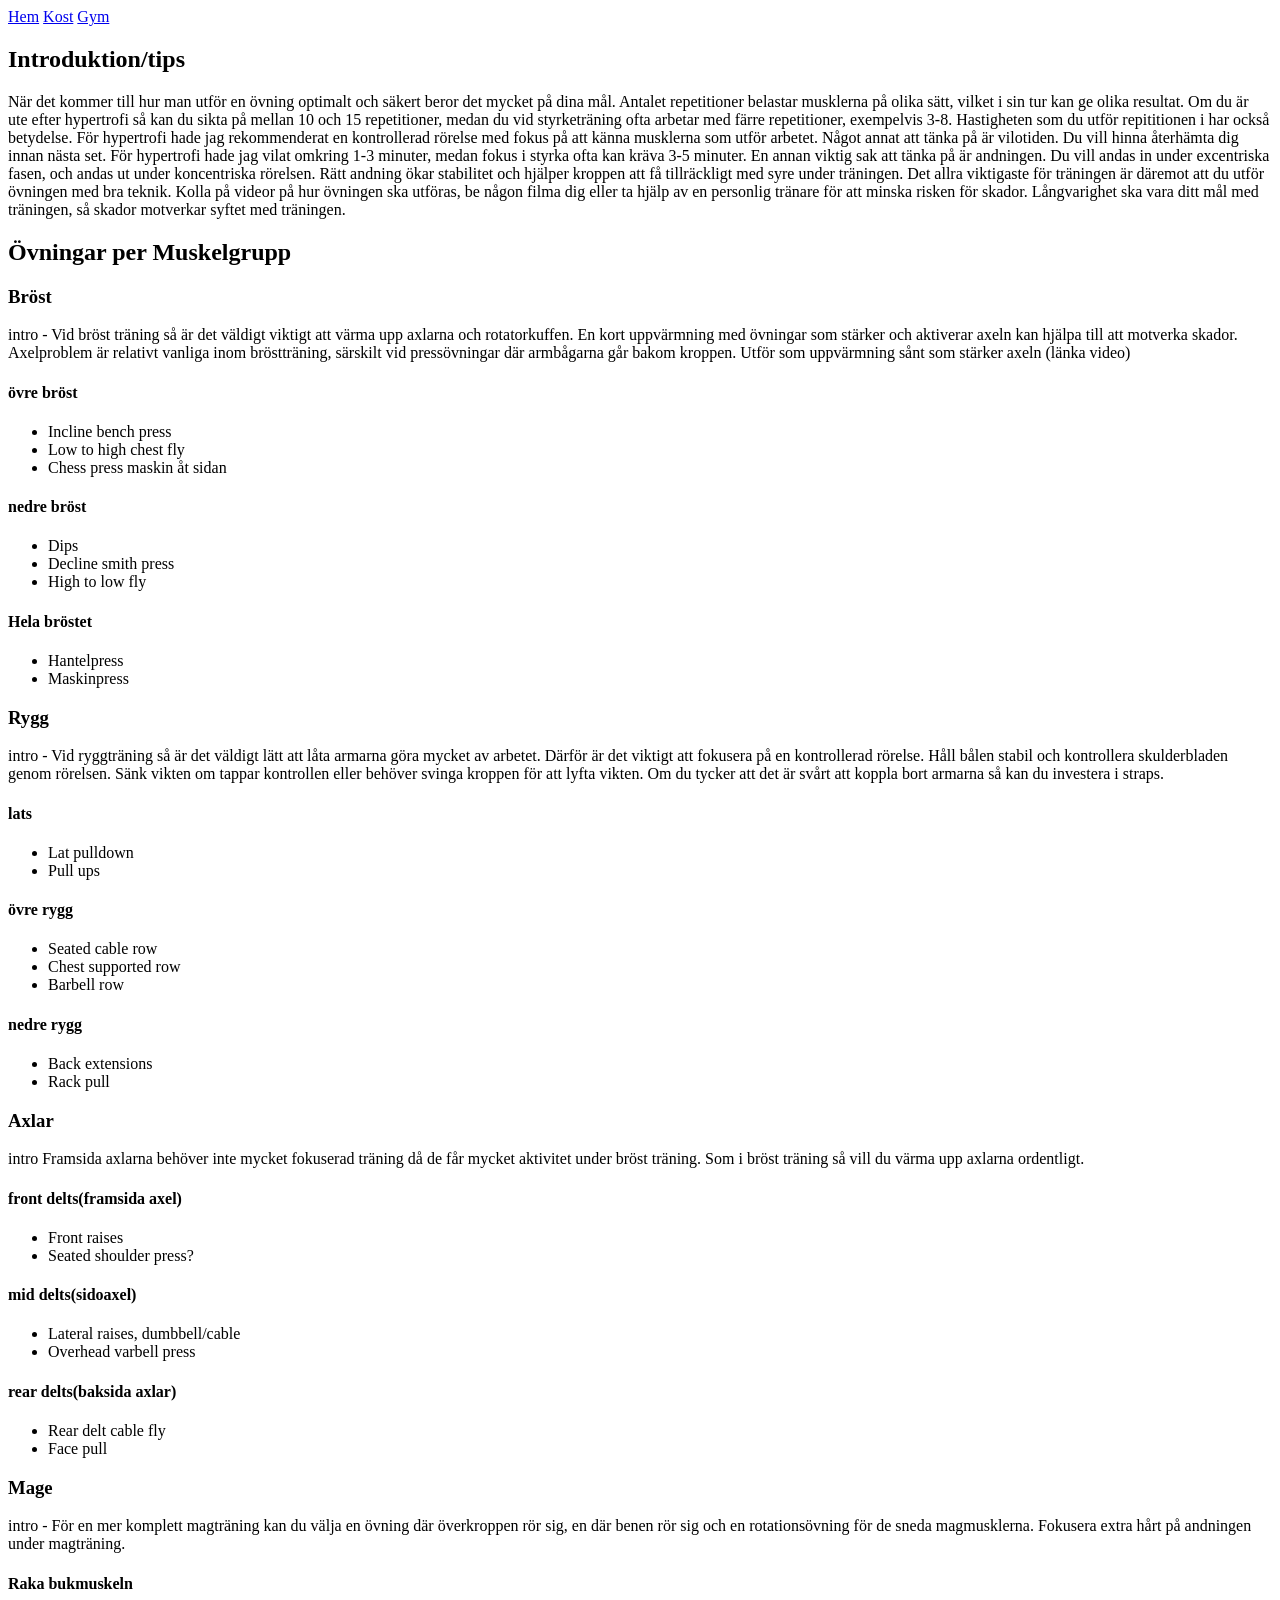
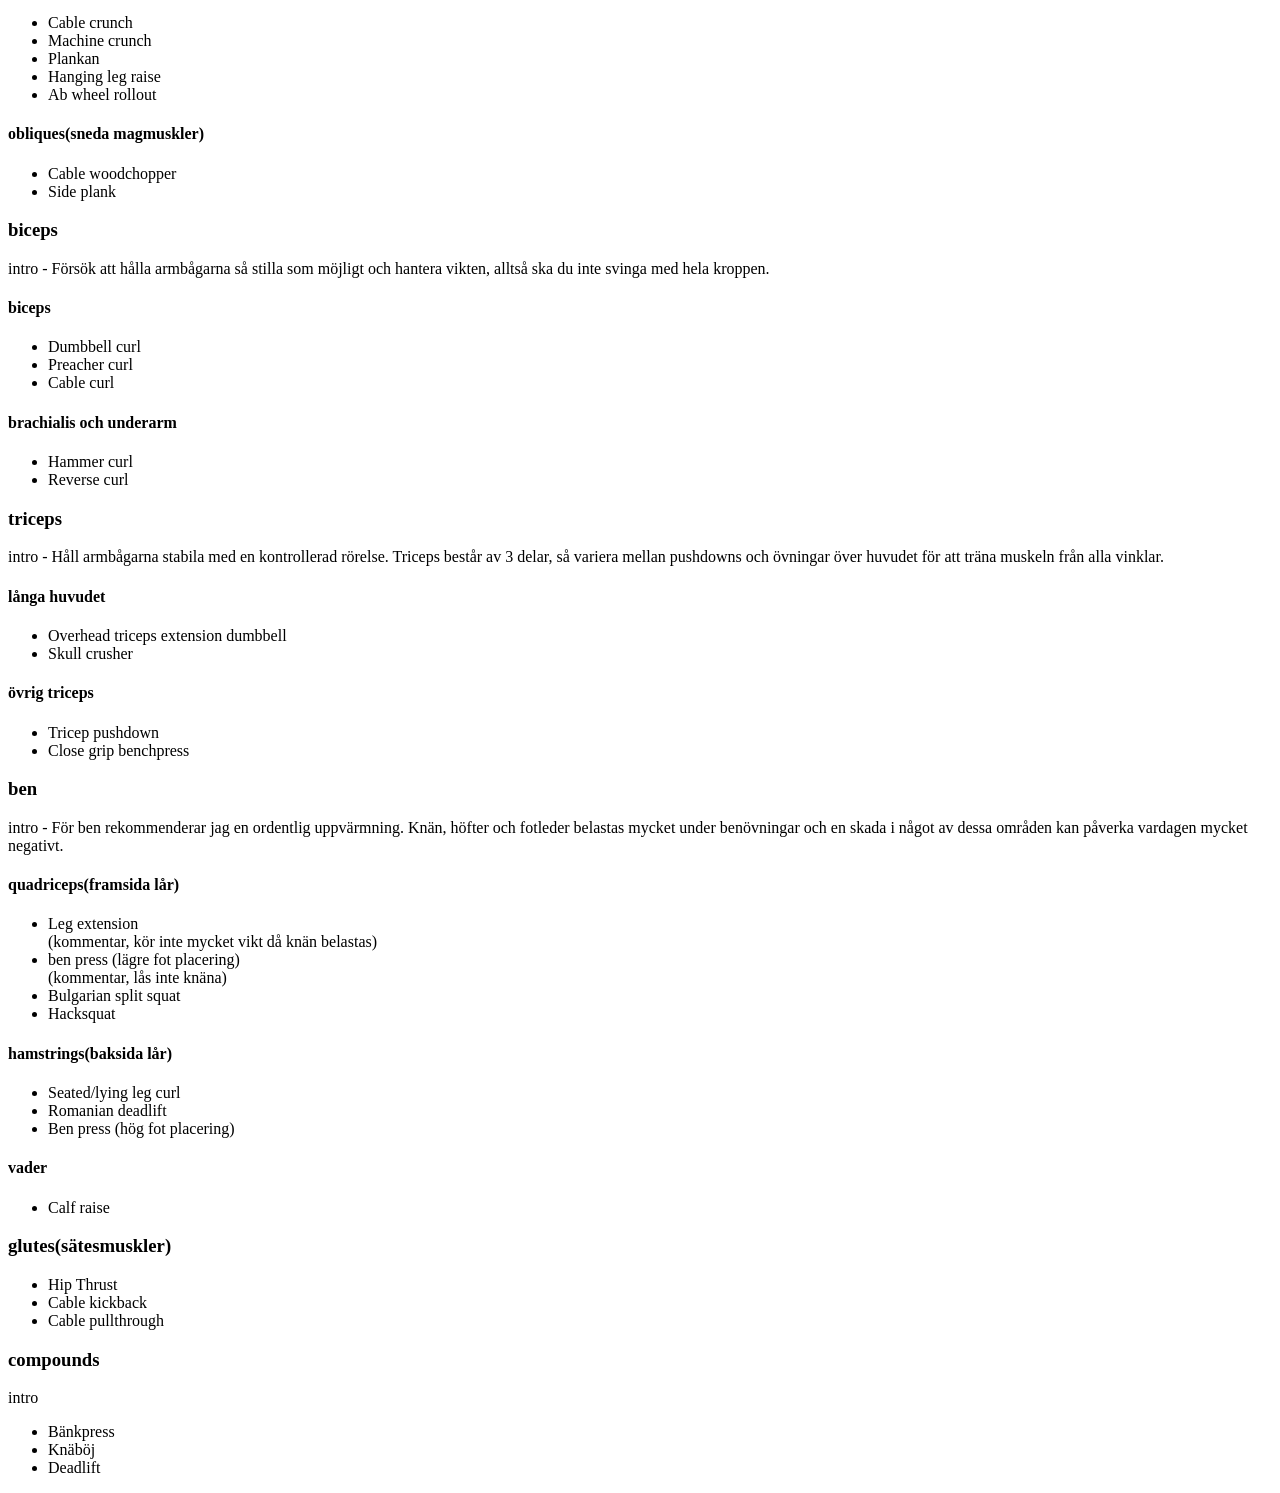
==== gym.html @ 8ac7995f "Initial commit" ====
<!DOCTYPE html>
<html lang="sv">
<head>
    <meta charset="UTF-8">
    <meta name="viewport" content="width=device-width, initial-scale=1.0">
    <title>Gym</title>
</head>
<body>
<header>
</header>
<nav>
    <a href="index.html">Hem</a>
    <a href="kost.html">Kost</a>
    <a href="gym.html">Gym</a>
</nav>
<main>
    <h2>Introduktion/tips</h2>
    <p>
        När det kommer till hur man utför en övning optimalt och säkert beror det mycket
        på dina mål. Antalet repetitioner belastar musklerna på olika sätt, vilket
        i sin tur kan ge olika resultat. Om du är ute efter hypertrofi så kan du sikta på mellan
        10 och 15 repetitioner, medan du vid styrketräning ofta arbetar med färre repetitioner,
        exempelvis 3-8. 

        Hastigheten som du utför repititionen i har också betydelse. För hypertrofi hade jag
        rekommenderat en kontrollerad rörelse med fokus på att känna musklerna som
        utför arbetet. Något annat att tänka på är vilotiden. Du vill hinna återhämta dig innan nästa
        set. För hypertrofi hade jag vilat omkring 1-3 minuter, medan fokus i styrka ofta 
        kan kräva 3-5 minuter.

        En annan viktig sak att tänka på är andningen. Du vill andas in under excentriska
        fasen, och andas ut under koncentriska rörelsen. Rätt andning ökar stabilitet och hjälper
        kroppen att få tillräckligt med syre under träningen. Det allra viktigaste för träningen är
        däremot att du utför övningen med bra teknik. Kolla på videor på hur övningen ska utföras,
        be någon filma dig eller ta hjälp av en personlig tränare för att minska risken för skador.
        Långvarighet ska vara ditt mål med träningen, så skador motverkar syftet med träningen.
    </p>

    <h2>Övningar per Muskelgrupp</h2>



    <h3>Bröst</h3>
    <p>
        intro - Vid bröst träning så är det väldigt viktigt att värma upp axlarna och rotatorkuffen.
        En kort uppvärmning med övningar som stärker och aktiverar axeln kan hjälpa till att motverka skador.
        Axelproblem är relativt vanliga inom bröstträning, särskilt vid pressövningar där armbågarna 
        går bakom kroppen.
        Utför som uppvärmning sånt som stärker axeln (länka video)
    </p>
    <h4>övre bröst</h4>
    <ul>
        <li>Incline bench press</li>
        <li>Low to high chest fly</li>
        <li>Chess press maskin åt sidan</li>
    </ul>
    <h4>nedre bröst</h4>
    <ul>
        <li>Dips</li>
        <li>Decline smith press</li>
        <li>High to low fly</li>
    </ul>
    <h4>Hela bröstet</h4>
    <ul>
        <li>Hantelpress</li>
        <li>Maskinpress</li>
    </ul>



    <h3>Rygg</h3>
    <p>
        intro - Vid ryggträning så är det väldigt lätt att låta armarna göra mycket av arbetet.
        Därför är det viktigt att fokusera på en kontrollerad rörelse. Håll bålen stabil och kontrollera
        skulderbladen genom rörelsen. Sänk vikten om tappar kontrollen eller behöver svinga kroppen 
        för att lyfta vikten. Om du tycker att det är svårt att koppla bort armarna så kan
        du investera i straps. 
    </p>
    <h4>lats</h4>
    <ul>
        <li>Lat pulldown</li>
        <li>Pull ups</li>
    </ul>
    <h4>övre rygg</h4>
    <ul>
        <li>Seated cable row</li>
        <li>Chest supported row</li>
        <li>Barbell row</li>
    </ul>
    <h4>nedre rygg</h4>
    <ul>
        <li>Back extensions</li>
        <li>Rack pull</li>
    </ul>



    <h3>Axlar</h3>
    <p>
        intro Framsida axlarna behöver inte mycket fokuserad träning då de får mycket 
        aktivitet under bröst träning. Som i bröst träning så vill du värma upp axlarna
        ordentligt.
    </p>
    <h4>front delts(framsida axel)</h4>
    <ul>
        <li>Front raises</li>
        <li>Seated shoulder press?</li>
    </ul>
    <h4>mid delts(sidoaxel)</h4>
    <ul>
        <li>Lateral raises, dumbbell/cable</li>
        <li>Overhead varbell press</li>
    </ul>
    <h4>rear delts(baksida axlar)</h4>
    <ul>
        <li>Rear delt cable fly</li>
        <li>Face pull</li>
    </ul>



    <h3>Mage</h3>
    <p>
        intro - För en mer komplett magträning kan du välja en övning där överkroppen rör sig,
        en där benen rör sig och en rotationsövning för de sneda magmusklerna. Fokusera extra hårt
        på andningen under magträning.
    </p>
    <h4>Raka bukmuskeln</h4>
    <ul>
        <li>Cable crunch</li>
        <li>Machine crunch</li>
        <li>Plankan</li>
        <li>Hanging leg raise</li>
        <li>Ab wheel rollout</li>
    </ul>
        <h4>obliques(sneda magmuskler)</h4>
    <ul>
        <li>Cable woodchopper</li>
        <li>Side plank</li>
    </ul>



    <h3>biceps</h3>
    <p>
        intro - Försök att hålla armbågarna så stilla som möjligt och hantera vikten, 
        alltså ska du inte svinga med hela kroppen. 
    </p>
    <h4>biceps</h4>
    <ul>
        <li>Dumbbell curl</li>
        <li>Preacher curl</li>
        <li>Cable curl</li>
    </ul>
    <h4>brachialis och underarm</h4>
    <ul>
        <li>Hammer curl</li>
        <li>Reverse curl</li>
    </ul>



    <h3>triceps</h3>
    <p>
        intro - Håll armbågarna stabila med en kontrollerad rörelse. Triceps består av 
        3 delar, så variera mellan pushdowns och övningar över huvudet för att träna muskeln
        från alla vinklar.
    </p>
    <h4>långa huvudet</h4>
    <ul>
        <li>Overhead triceps extension dumbbell</li>
        <li>Skull crusher</li>
    </ul>
    <h4>övrig triceps</h4>
    <ul>
        <li>Tricep pushdown</li>
        <li>Close grip benchpress</li>
    </ul>

    <h3>ben</h3>
    <p>
        intro - För ben rekommenderar jag en ordentlig uppvärmning. Knän, höfter och fotleder
        belastas mycket under benövningar och en skada i något av dessa områden kan påverka vardagen
        mycket negativt.
    </p>
    <h4>quadriceps(framsida lår)</h4>
    <ul>
        <li>Leg extension</li> (kommentar, kör inte mycket vikt då knän belastas)
        <li>ben press (lägre fot placering)</li> (kommentar, lås inte knäna)
        <li>Bulgarian split squat</li>
        <li>Hacksquat</li>
    </ul>
    <h4>hamstrings(baksida lår)</h4>
    <ul>
        <li>Seated/lying leg curl</li>
        <li>Romanian deadlift</li>
        <li>Ben press (hög fot placering)</li>
    </ul>
    
    <h4>vader</h4>
    <ul>
        <li>Calf raise</li>
    </ul>

    <h3>glutes(sätesmuskler)</h3>
    <ul>
        <li>Hip Thrust</li>
        <li>Cable kickback</li>
        <li>Cable pullthrough</li>
    </ul>

    <h3>compounds</h3>
    <p>intro</p>
    <ul>
        <li>Bänkpress</li>
        <li>Knäböj</li>
        <li>Deadlift</li>
    </ul>

</main>
<footer>
</footer>
</body>
</html>
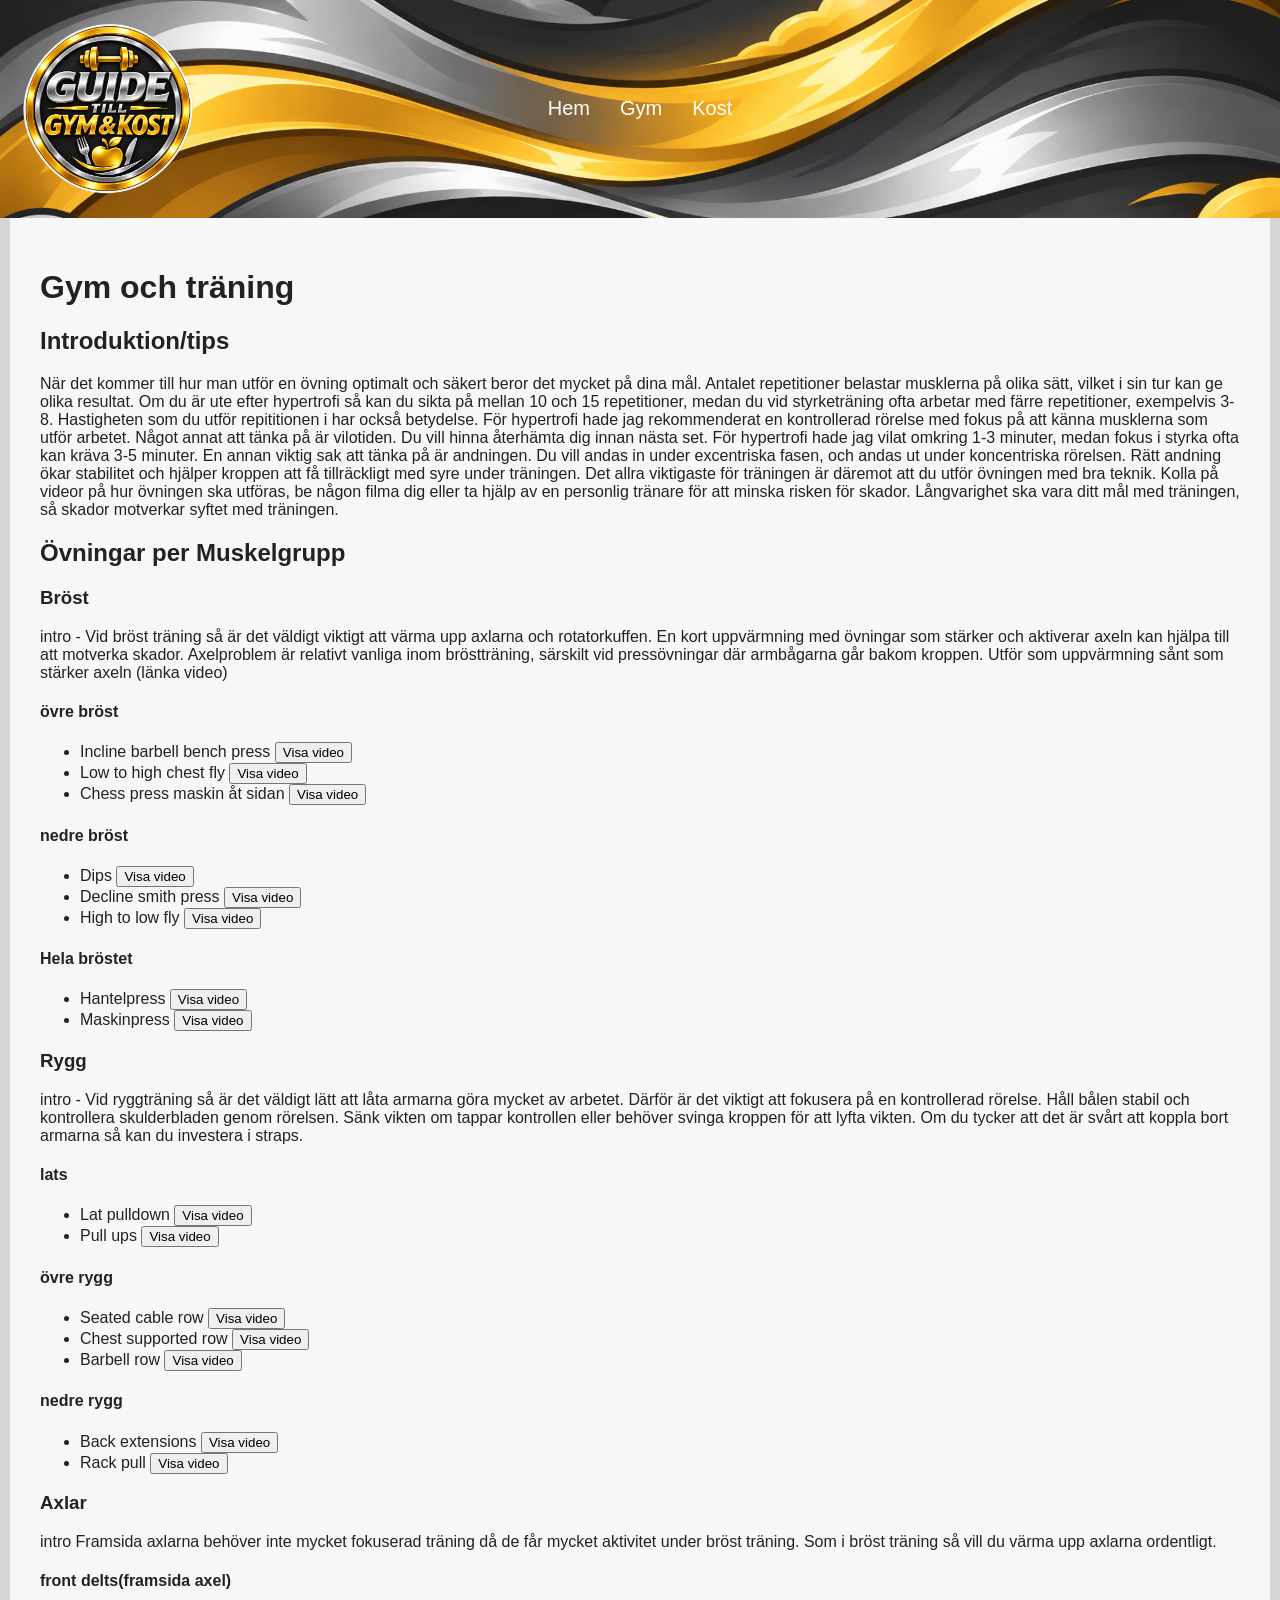
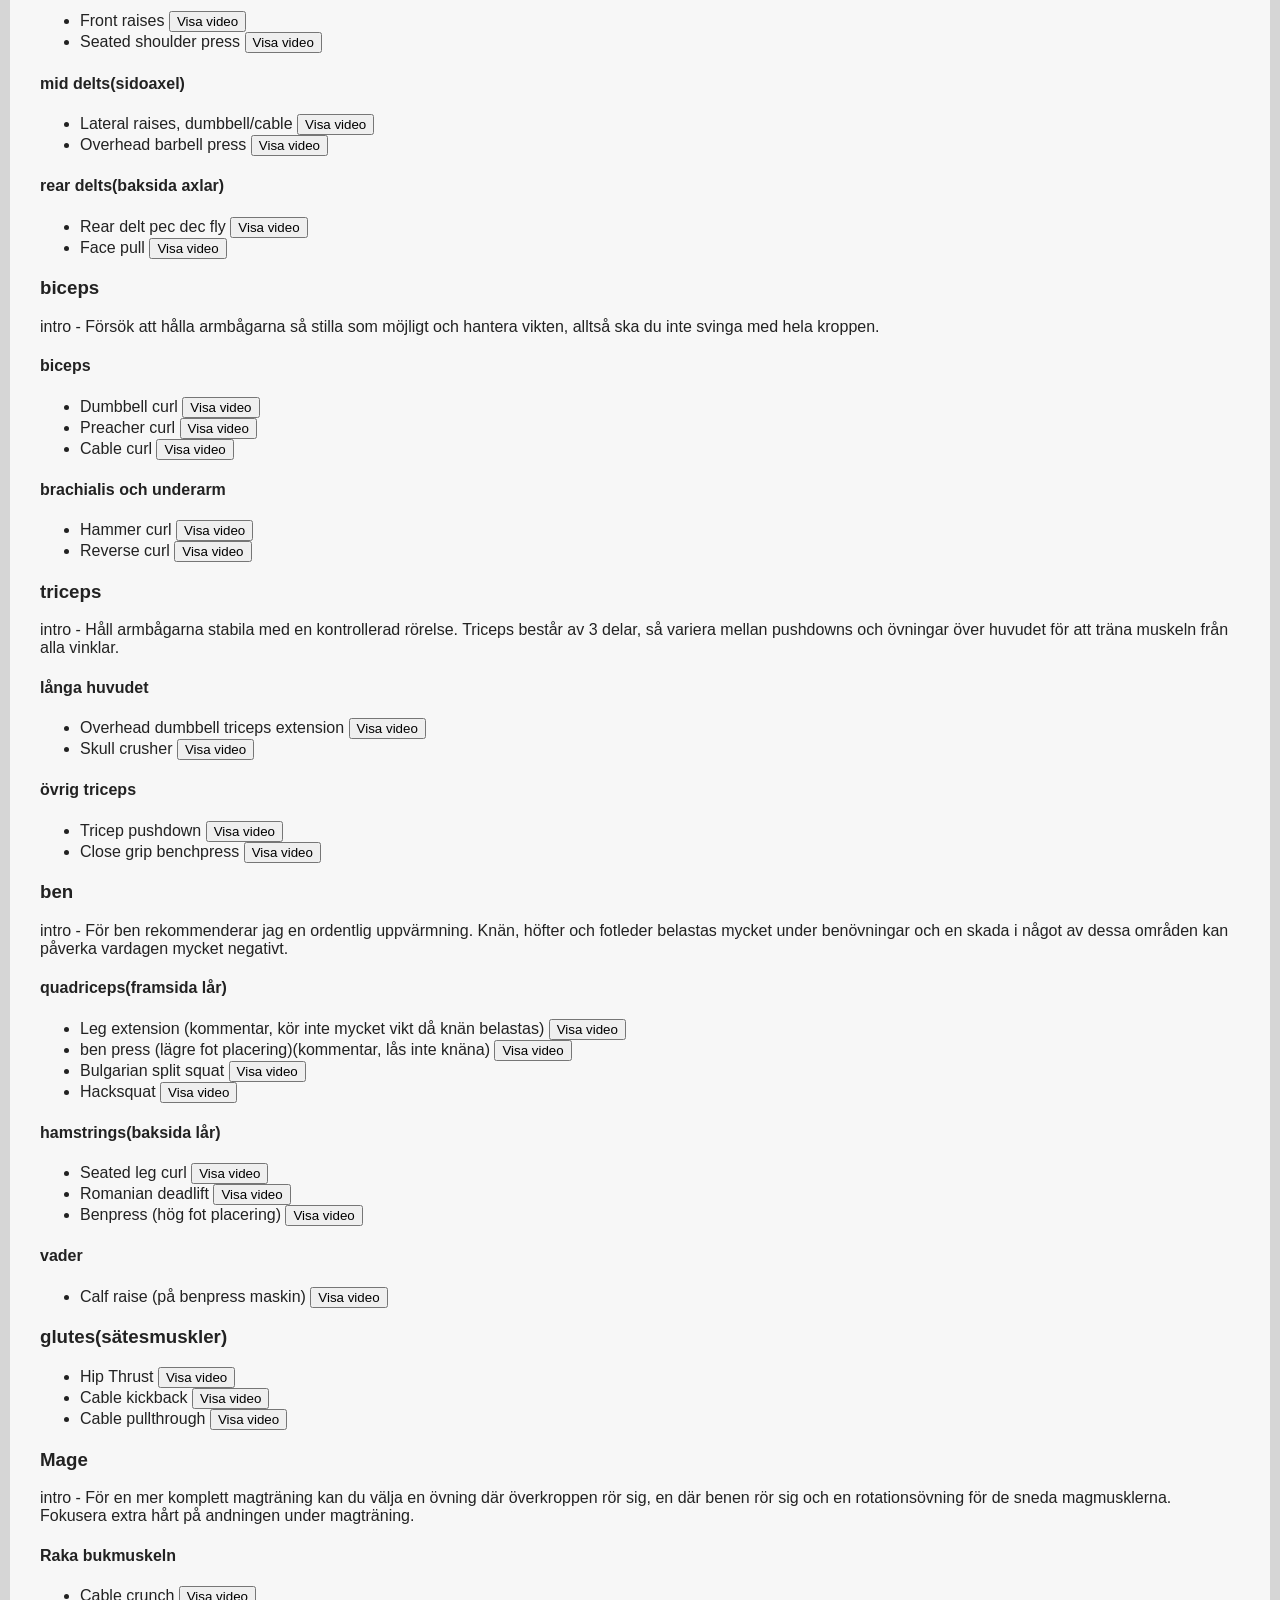
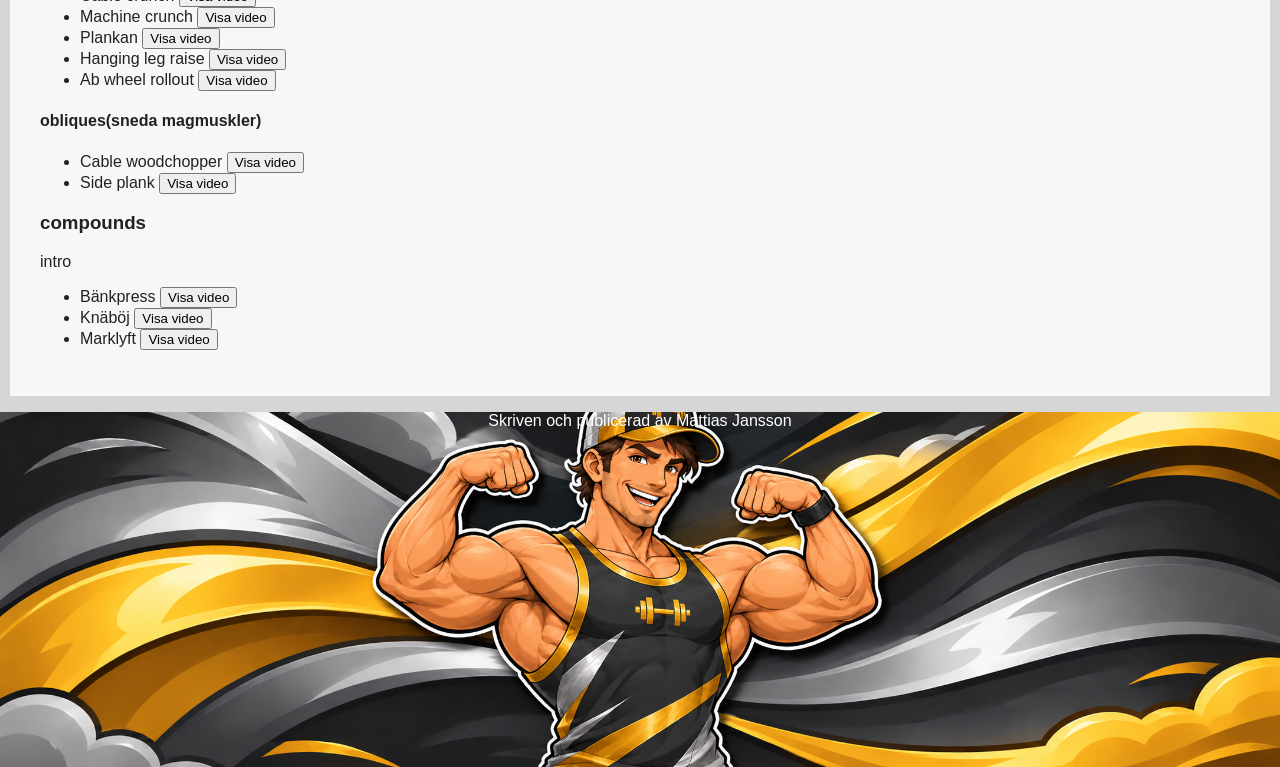
==== commit 17f64608: "söndags-arbete söndags-arbete" ====
--- a/gym.html
+++ b/gym.html
@@ -4,16 +4,25 @@
     <meta charset="UTF-8">
     <meta name="viewport" content="width=device-width, initial-scale=1.0">
     <title>Gym</title>
+    <link rel="stylesheet" href="style.css">
 </head>
 <body>
-<header>
+
+<header class="top-header">
+    <div class="site-title">
+        <img src="bilder/logo.png" alt="Guide till gym och kost">
+    </div>
+
+
+    <nav>
+        <a href="index.html">Hem</a>
+        <a href="gym.html">Gym</a>
+        <a href="kost.html">Kost</a>
+    </nav>
 </header>
-<nav>
-    <a href="index.html">Hem</a>
-    <a href="kost.html">Kost</a>
-    <a href="gym.html">Gym</a>
-</nav>
+
 <main>
+    <h1>Gym och träning</h1>
     <h2>Introduktion/tips</h2>
     <p>
         När det kommer till hur man utför en övning optimalt och säkert beror det mycket
@@ -50,20 +59,124 @@
     </p>
     <h4>övre bröst</h4>
     <ul>
-        <li>Incline bench press</li>
-        <li>Low to high chest fly</li>
-        <li>Chess press maskin åt sidan</li>
+        <li>
+            Incline barbell bench press
+            <button onclick="visaVideo('video-incline')">Visa video</button>
+
+            <div id="video-incline" style="display: none;">
+                <iframe
+                    width="560"
+                    height="315"
+                    src="https://www.youtube.com/embed/SrqOu55lrYU"
+                    title="Incline bench press"
+                    allowfullscreen>
+                </iframe>
+            </div>
+        </li>
+        <li>
+            Low to high chest fly
+            <button onclick="visaVideo('video-low-to-high')">Visa video</button>
+
+            <div id="video-low-to-high" style="display: none;">
+                <iframe
+                    width="560"
+                    height="315"
+                    src="https://www.youtube.com/embed/eQ_NBB6OBH4"
+                    title="Low to high chest fly"
+                    allowfullscreen>
+                </iframe>
+            </div>
+        </li>
+        <li>
+            Chess press maskin åt sidan
+            <button onclick="visaVideo('video-chest-press-maskin')">Visa video</button>
+
+            <div id="video-chest-press-maskin" style="display: none;">
+                <iframe
+                    width="560"
+                    height="315"
+                    src="https://www.youtube.com/embed/jSuDZxWtDrI"
+                    title="Chest press maskin åt sidan"
+                    allowfullscreen>
+                </iframe>
+            </div>
+        </li>
     </ul>
     <h4>nedre bröst</h4>
     <ul>
-        <li>Dips</li>
-        <li>Decline smith press</li>
-        <li>High to low fly</li>
+        <li>
+            Dips
+            <button onclick="visaVideo('video-dips')">Visa video</button>
+
+            <div id="video-dips" style="display: none;">
+                <iframe
+                    width="560"
+                    height="315"
+                    src="https://www.youtube.com/embed/vi1-BOcj3cQ"
+                    title="Dips"
+                    allowfullscreen>
+                </iframe>
+            </div>
+        </li>
+        <li>
+            Decline smith press
+            <button onclick="visaVideo('video-decline')">Visa video</button>
+
+            <div id="video-decline" style="display: none;">
+                <iframe
+                    width="560"
+                    height="315"
+                    src="https://www.youtube.com/embed/xs6Eux3zaE0"
+                    title="Decline smith press"
+                    allowfullscreen>
+                </iframe>
+            </div>
+        </li>
+        <li>
+            High to low fly
+            <button onclick="visaVideo('video-high-to-low')">Visa video</button>
+
+            <div id="video-high-to-low" style="display: none;">
+                <iframe
+                    width="560"
+                    height="315"
+                    src="https://www.youtube.com/embed/8Um35Es-ROE"
+                    title="High to low fly"
+                    allowfullscreen>
+                </iframe>
+            </div>
+        </li>
     </ul>
     <h4>Hela bröstet</h4>
     <ul>
-        <li>Hantelpress</li>
-        <li>Maskinpress</li>
+        <li>
+            Hantelpress
+            <button onclick="visaVideo('video-hantelpress')">Visa video</button>
+
+            <div id="video-hantelpress" style="display: none;">
+                <iframe
+                    width="560"
+                    height="315"
+                    src="https://www.youtube.com/embed/SzcSrpVr0GA"
+                    title="Hantelpress"
+                    allowfullscreen>
+                </iframe>
+            </div>
+        </li>
+        <li>
+            Maskinpress
+            <button onclick="visaVideo('video-maskinpress')">Visa video</button>
+
+            <div id="video-maskinpress" style="display: none;">
+                <iframe
+                    width="560"
+                    height="315"
+                    src="https://www.youtube.com/embed/zgP-UCKGe24"
+                    title="Maskinpress"
+                    allowfullscreen>
+                </iframe>
+            </div>
+        </li>
     </ul>
 
 
@@ -78,19 +191,110 @@
     </p>
     <h4>lats</h4>
     <ul>
-        <li>Lat pulldown</li>
-        <li>Pull ups</li>
+        <li>
+            Lat pulldown
+            <button onclick="visaVideo('video-lat-pulldown')">Visa video</button>
+
+            <div id="video-lat-pulldown" style="display: none;">
+                <iframe
+                    width="560"
+                    height="315"
+                    src="https://www.youtube.com/embed/SALxEARiMkw"
+                    title="Lat pulldown"
+                    allowfullscreen>
+                </iframe>
+            </div>
+        </li>
+        <li>
+            Pull ups
+            <button onclick="visaVideo('video-pull-ups')">Visa video</button>
+
+            <div id="video-pull-ups" style="display: none;">
+                <iframe
+                    width="560"
+                    height="315"
+                    src="https://www.youtube.com/embed/sIvJTfGxdFo"
+                    title="Pull ups"
+                    allowfullscreen>
+                </iframe>
+            </div>
+        </li>
     </ul>
     <h4>övre rygg</h4>
     <ul>
-        <li>Seated cable row</li>
-        <li>Chest supported row</li>
-        <li>Barbell row</li>
+        <li>
+            Seated cable row
+            <button onclick="visaVideo('video-cable-row')">Visa video</button>
+
+            <div id="video-cable-row" style="display: none;">
+                <iframe
+                    width="560"
+                    height="315"
+                    src="https://www.youtube.com/embed/vwHG9Jfu4sw"
+                    title="Seated cable row"
+                    allowfullscreen>
+                </iframe>
+            </div>
+        </li>
+        <li>
+            Chest supported row
+            <button onclick="visaVideo('video-chest-row')">Visa video</button>
+
+            <div id="video-chest-row" style="display: none;">
+                <iframe
+                    width="560"
+                    height="315"
+                    src="https://www.youtube.com/embed/vmX58YYK3-8"
+                    title="Chest supported row"
+                    allowfullscreen>
+                </iframe>
+            </div>
+        </li>
+        <li>
+            Barbell row
+            <button onclick="visaVideo('video-barbell-row')">Visa video</button>
+
+            <div id="video-barbell-row" style="display: none;">
+                <iframe
+                    width="560"
+                    height="315"
+                    src="https://www.youtube.com/embed/FWJR5Ve8bnQ"
+                    title="Barbell row"
+                    allowfullscreen>
+                </iframe>
+            </div>
+        </li>
     </ul>
     <h4>nedre rygg</h4>
     <ul>
-        <li>Back extensions</li>
-        <li>Rack pull</li>
+        <li>
+            Back extensions
+            <button onclick="visaVideo('video-extensions')">Visa video</button>
+
+            <div id="video-extensions" style="display: none;">
+                <iframe
+                    width="560"
+                    height="315"
+                    src="https://www.youtube.com/embed/ph3pddpKzzw"
+                    title="Back extensions"
+                    allowfullscreen>
+                </iframe>
+            </div>
+        </li>
+        <li>
+            Rack pull
+            <button onclick="visaVideo('video-rack-pull')">Visa video</button>
+
+            <div id="video-rack-pull" style="display: none;">
+                <iframe
+                    width="560"
+                    height="315"
+                    src="https://www.youtube.com/embed/aAjN8zS7Idg"
+                    title="Rack pull"
+                    allowfullscreen>
+                </iframe>
+            </div>
+        </li>
     </ul>
 
 
@@ -103,21 +307,426 @@
     </p>
     <h4>front delts(framsida axel)</h4>
     <ul>
-        <li>Front raises</li>
-        <li>Seated shoulder press?</li>
+        <li>
+            Front raises
+            <button onclick="visaVideo('video-front-raises')">Visa video</button>
+
+            <div id="video-front-raises" style="display: none;">
+                <iframe
+                    width="560"
+                    height="315"
+                    src="https://www.youtube.com/embed/-t7fuZ0KhDA"
+                    title="Front raises"
+                    allowfullscreen>
+                </iframe>
+            </div>
+        </li>
+        <li>
+            Seated shoulder press
+            <button onclick="visaVideo('video-seated-shoulder-press')">Visa video</button>
+
+            <div id="video-seated-shoulder-press" style="display: none;">
+                <iframe
+                    width="560"
+                    height="315"
+                    src="https://www.youtube.com/embed/rO_iEImwHyo"
+                    title="Shoulder press"
+                    allowfullscreen>
+                </iframe>
+            </div>
+        </li>
     </ul>
     <h4>mid delts(sidoaxel)</h4>
     <ul>
-        <li>Lateral raises, dumbbell/cable</li>
-        <li>Overhead varbell press</li>
+        <li>
+            Lateral raises, dumbbell/cable
+            <button onclick="visaVideo('video-lateral-raises')">Visa video</button>
+
+            <div id="video-lateral-raises" style="display: none;">
+                <iframe
+                    width="560"
+                    height="315"
+                    src="https://www.youtube.com/embed/v_ZkxWzYnMc"
+                    title="Lateral raises"
+                    allowfullscreen>
+                </iframe>
+            </div>
+        </li>
+        <li>
+            Overhead barbell press
+            <button onclick="visaVideo('video-overhead-press')">Visa video</button>
+
+            <div id="video-overhead-press" style="display: none;">
+                <iframe
+                    width="560"
+                    height="315"
+                    src="https://www.youtube.com/embed/_RlRDWO2jfg"
+                    title="Overhead barbell press"
+                    allowfullscreen>
+                </iframe>
+            </div>
+        </li>
     </ul>
     <h4>rear delts(baksida axlar)</h4>
     <ul>
-        <li>Rear delt cable fly</li>
-        <li>Face pull</li>
-    </ul>
-
-
+        <li>
+            Rear delt pec dec fly
+            <button onclick="visaVideo('video-rear-pec-dec')">Visa video</button>
+
+            <div id="video-rear-pec-dec" style="display: none;">
+                <iframe
+                    width="560"
+                    height="315"
+                    src="https://www.youtube.com/embed/dC7jhEk-29A"
+                    title="Rear delt pec dec fly"
+                    allowfullscreen>
+                </iframe>
+            </div>
+        </li>
+        <li>
+            Face pull
+            <button onclick="visaVideo('video-face-pull')">Visa video</button>
+
+            <div id="video-face-pull" style="display: none;">
+                <iframe
+                    width="560"
+                    height="315"
+                    src="https://www.youtube.com/embed/ljgqer1ZpXg"
+                    title="Face pull"
+                    allowfullscreen>
+                </iframe>
+            </div>
+        </li>
+    </ul>
+
+
+    <h3>biceps</h3>
+    <p>
+        intro - Försök att hålla armbågarna så stilla som möjligt och hantera vikten, 
+        alltså ska du inte svinga med hela kroppen. 
+    </p>
+    <h4>biceps</h4>
+    <ul>
+        <li>
+            Dumbbell curl
+            <button onclick="visaVideo('video-dumbbell-curl')">Visa video</button>
+
+            <div id="video-dumbbell-curl" style="display: none;">
+                <iframe
+                    width="560"
+                    height="315"
+                    src="https://www.youtube.com/embed/yTWO2th-RIY"
+                    title="Dumbbell curl"
+                    allowfullscreen>
+                </iframe>
+            </div>
+        </li>
+        <li>
+            Preacher curl
+            <button onclick="visaVideo('video-preacher-curl')">Visa video</button>
+
+            <div id="video-preacher-curl" style="display: none;">
+                <iframe
+                    width="560"
+                    height="315"
+                    src="https://www.youtube.com/embed/7v7uldi1eLU"
+                    title="Preacher curl"
+                    allowfullscreen>
+                </iframe>
+            </div>
+        </li>
+        <li>
+            Cable curl
+            <button onclick="visaVideo('video-cable-curl')">Visa video</button>
+
+            <div id="video-cable-curl" style="display: none;">
+                <iframe
+                    width="560"
+                    height="315"
+                    src="https://www.youtube.com/embed/NFzTWp2qpiE"
+                    title="Cable curl"
+                    allowfullscreen>
+                </iframe>
+            </div>
+        </li>
+    </ul>
+    <h4>brachialis och underarm</h4>
+    <ul>
+        <li>
+            Hammer curl
+            <button onclick="visaVideo('video-hammer-curl')">Visa video</button>
+
+            <div id="video-hammer-curl" style="display: none;">
+                <iframe
+                    width="560"
+                    height="315"
+                    src="https://www.youtube.com/embed/8XLxfXROrTo"
+                    title="Hammer curl"
+                    allowfullscreen>
+                </iframe>
+            </div>
+        </li>
+        <li>
+            Reverse curl
+            <button onclick="visaVideo('video-reverse-curl')">Visa video</button>
+
+            <div id="video-reverse-curl" style="display: none;">
+                <iframe
+                    width="560"
+                    height="315"
+                    src="https://www.youtube.com/embed/ypfd1kaI1AU"
+                    title="Reverse curl"
+                    allowfullscreen>
+                </iframe>
+            </div>
+        </li>
+    </ul>
+
+
+
+    <h3>triceps</h3>
+    <p>
+        intro - Håll armbågarna stabila med en kontrollerad rörelse. Triceps består av 
+        3 delar, så variera mellan pushdowns och övningar över huvudet för att träna muskeln
+        från alla vinklar.
+    </p>
+    <h4>långa huvudet</h4>
+    <ul>
+        <li>
+            Overhead dumbbell triceps extension
+            <button onclick="visaVideo('video-overhead-triceps-extension')">Visa video</button>
+
+            <div id="video-overhead-triceps-extension" style="display: none;">
+                <iframe
+                    width="560"
+                    height="315"
+                    src="https://www.youtube.com/embed/fYqswDVbJDg"
+                    title="Overhead dumbbell triceps extension"
+                    allowfullscreen>
+                </iframe>
+            </div>
+        </li>
+        <li>
+            Skull crusher
+            <button onclick="visaVideo('video-skull-crusher')">Visa video</button>
+
+            <div id="video-skull-crusher" style="display: none;">
+                <iframe
+                    width="560"
+                    height="315"
+                    src="https://www.youtube.com/embed/d_KZxkY_0cM"
+                    title="Skull crusher"
+                    allowfullscreen>
+                </iframe>
+            </div>
+        </li>
+    </ul>
+    <h4>övrig triceps</h4>
+    <ul>
+        <li>
+            Tricep pushdown
+            <button onclick="visaVideo('video-tricep-pushdown')">Visa video</button>
+
+            <div id="video-tricep-pushdown" style="display: none;">
+                <iframe
+                    width="560"
+                    height="315"
+                    src="https://www.youtube.com/embed/_w-HpW70nSQ"
+                    title="Tricep pushdown"
+                    allowfullscreen>
+                </iframe>
+            </div>
+        </li>
+        <li>
+            Close grip benchpress
+            <button onclick="visaVideo('video-close-grip-benchpress')">Visa video</button>
+
+            <div id="video-close-grip-benchpress" style="display: none;">
+                <iframe
+                    width="560"
+                    height="315"
+                    src="https://www.youtube.com/embed/UYJsFzqdgK4"
+                    title="Close grip benchpress"
+                    allowfullscreen>
+                </iframe>
+            </div>
+        </li>
+    </ul>
+
+    <h3>ben</h3>
+    <p>
+        intro - För ben rekommenderar jag en ordentlig uppvärmning. Knän, höfter och fotleder
+        belastas mycket under benövningar och en skada i något av dessa områden kan påverka vardagen
+        mycket negativt.
+    </p>
+    <h4>quadriceps(framsida lår)</h4>
+    <ul>
+        <li>
+            Leg extension (kommentar, kör inte mycket vikt då knän belastas)
+            <button onclick="visaVideo('video-leg-extension')">Visa video</button>
+
+            <div id="video-leg-extension" style="display: none;">
+                <iframe
+                    width="560"
+                    height="315"
+                    src="https://www.youtube.com/embed/ljO4jkwv8wQ"
+                    title="Leg extension"
+                    allowfullscreen>
+                </iframe>
+            </div>
+        </li> 
+        <li>
+            ben press (lägre fot placering)(kommentar, lås inte knäna)
+            <button onclick="visaVideo('video-ben-press')">Visa video</button>
+
+            <div id="video-ben-press" style="display: none;">
+                <iframe
+                    width="560"
+                    height="315"
+                    src="https://www.youtube.com/embed/B6rGDcfyPto"
+                    title="Ben press"
+                    allowfullscreen>
+                </iframe>
+            </div>
+        </li> 
+        <li>
+            Bulgarian split squat
+            <button onclick="visaVideo('video-bulgarian-split-squat')">Visa video</button>
+
+            <div id="video-bulgarian-split-squat" style="display: none;">
+                <iframe
+                    width="560"
+                    height="315"
+                    src="https://www.youtube.com/embed/hiLF_pF3EJM"
+                    title="Bulgarian split squat"
+                    allowfullscreen>
+                </iframe>
+            </div>
+        </li>
+        <li>
+            Hacksquat
+            <button onclick="visaVideo('video-hacksquat')">Visa video</button>
+
+            <div id="video-hacksquat" style="display: none;">
+                <iframe
+                    width="560"
+                    height="315"
+                    src="https://www.youtube.com/embed/0tn5K9NlCfo"
+                    title="Hacksquat"
+                    allowfullscreen>
+                </iframe>
+            </div>
+        </li>
+    </ul>
+    <h4>hamstrings(baksida lår)</h4>
+    <ul>
+        <li>
+            Seated leg curl
+            <button onclick="visaVideo('video-leg-curl')">Visa video</button>
+
+            <div id="video-leg-curl" style="display: none;">
+                <iframe
+                    width="560"
+                    height="315"
+                    src="https://www.youtube.com/embed/ELOCsoDSmrg"
+                    title="Seated leg curl"
+                    allowfullscreen>
+                </iframe>
+            </div>
+        </li>
+        <li>
+            Romanian deadlift
+            <button onclick="visaVideo('video-romanian-deadlift')">Visa video</button>
+
+            <div id="video-romanian-deadlift" style="display: none;">
+                <iframe
+                    width="560"
+                    height="315"
+                    src="https://www.youtube.com/embed/5zmlnbWb-g4"
+                    title="Romanian deadlift"
+                    allowfullscreen>
+                </iframe>
+            </div>
+        </li>
+        <li>
+            Benpress (hög fot placering)
+            <button onclick="visaVideo('video-benpress-hög-fotplacering')">Visa video</button>
+
+            <div id="video-benpress-hög-fotplacering" style="display: none;">
+                <iframe
+                    width="560"
+                    height="315"
+                    src="https://www.youtube.com/embed/8jHikyjATQ8"
+                    title="Benpress hög fotplacering"
+                    allowfullscreen>
+                </iframe>
+            </div>
+        </li>
+    </ul>
+    
+    <h4>vader</h4>
+    <ul>
+        <li>
+            Calf raise (på benpress maskin)
+            <button onclick="visaVideo('video-calf raise')">Visa video</button>
+
+            <div id="video-calf raise" style="display: none;">
+                <iframe
+                    width="560"
+                    height="315"
+                    src="https://www.youtube.com/embed/PYZY00hI43w"
+                    title="Calf raise on leg press machine"
+                    allowfullscreen>
+                </iframe>
+            </div>
+        </li>
+    </ul>
+
+    <h3>glutes(sätesmuskler)</h3>
+    <ul>
+        <li>
+            Hip Thrust
+            <button onclick="visaVideo('video-hip-thrust')">Visa video</button>
+
+            <div id="video-hip-thrust" style="display: none;">
+                <iframe
+                    width="560"
+                    height="315"
+                    src="https://www.youtube.com/embed/xDmFkJxPzeM"
+                    title="Hip thrust"
+                    allowfullscreen>
+                </iframe>
+            </div>
+        </li>
+        <li>
+            Cable kickback
+            <button onclick="visaVideo('video-cable-kickback')">Visa video</button>
+
+            <div id="video-cable-kickback" style="display: none;">
+                <iframe
+                    width="560"
+                    height="315"
+                    src="https://www.youtube.com/embed/dJa_Nf4zdik"
+                    title="Cable kickback"
+                    allowfullscreen>
+                </iframe>
+            </div>
+        </li>
+        <li>
+            Cable pullthrough
+            <button onclick="visaVideo('video-cable-pullthrough')">Visa video</button>
+
+            <div id="video-cable-pullthrough" style="display: none;">
+                <iframe
+                    width="560"
+                    height="315"
+                    src="https://www.youtube.com/embed/8oj-DT4ztX0"
+                    title="Cable pullthrough"
+                    allowfullscreen>
+                </iframe>
+            </div>
+        </li>
+    </ul>
 
     <h3>Mage</h3>
     <p>
@@ -127,98 +736,162 @@
     </p>
     <h4>Raka bukmuskeln</h4>
     <ul>
-        <li>Cable crunch</li>
-        <li>Machine crunch</li>
-        <li>Plankan</li>
-        <li>Hanging leg raise</li>
-        <li>Ab wheel rollout</li>
+        <li>
+            Cable crunch
+            <button onclick="visaVideo('video-cable-crunch')">Visa video</button>
+
+            <div id="video-cable-crunch" style="display: none;">
+                <iframe
+                    width="560"
+                    height="315"
+                    src="https://www.youtube.com/embed/aBd6T01PBqw"
+                    title="Cable crunch"
+                    allowfullscreen>
+                </iframe>
+            </div>
+        </li>
+        <li>
+            Machine crunch
+            <button onclick="visaVideo('video-machine-crunch')">Visa video</button>
+
+            <div id="video-machine-crunch" style="display: none;">
+                <iframe
+                    width="560"
+                    height="315"
+                    src="https://www.youtube.com/embed/_O1xunCfYEM"
+                    title="Machine crunch"
+                    allowfullscreen>
+                </iframe>
+            </div>
+        </li>
+        <li>
+            Plankan
+            <button onclick="visaVideo('video-plankan')">Visa video</button>
+
+            <div id="video-plankan" style="display: none;">
+                <iframe
+                    width="560"
+                    height="315"
+                    src="https://www.youtube.com/embed/6LqqeBtFn9M"
+                    title="Plankan"
+                    allowfullscreen>
+                </iframe>
+            </div>
+        </li>
+        <li>
+            Hanging leg raise
+            <button onclick="visaVideo('video-hanging-leg-raise')">Visa video</button>
+
+            <div id="video-hanging-leg-raise" style="display: none;">
+                <iframe
+                    width="560"
+                    height="315"
+                    src="https://www.youtube.com/embed/Pr1ieGZ5atk"
+                    title="Hanging leg raise"
+                    allowfullscreen>
+                </iframe>
+            </div>
+        </li>
+        <li>
+            Ab wheel rollout
+            <button onclick="visaVideo('video-ab-wheel-rollout')">Visa video</button>
+
+            <div id="video-ab-wheel-rollout" style="display: none;">
+                <iframe
+                    width="560"
+                    height="315"
+                    src="https://www.youtube.com/embed/A3uK5TPzHq8"
+                    title="Ab wheel rollout"
+                    allowfullscreen>
+                </iframe>
+            </div>
+        </li>
     </ul>
         <h4>obliques(sneda magmuskler)</h4>
     <ul>
-        <li>Cable woodchopper</li>
-        <li>Side plank</li>
-    </ul>
-
-
-
-    <h3>biceps</h3>
-    <p>
-        intro - Försök att hålla armbågarna så stilla som möjligt och hantera vikten, 
-        alltså ska du inte svinga med hela kroppen. 
-    </p>
-    <h4>biceps</h4>
-    <ul>
-        <li>Dumbbell curl</li>
-        <li>Preacher curl</li>
-        <li>Cable curl</li>
-    </ul>
-    <h4>brachialis och underarm</h4>
-    <ul>
-        <li>Hammer curl</li>
-        <li>Reverse curl</li>
-    </ul>
-
-
-
-    <h3>triceps</h3>
-    <p>
-        intro - Håll armbågarna stabila med en kontrollerad rörelse. Triceps består av 
-        3 delar, så variera mellan pushdowns och övningar över huvudet för att träna muskeln
-        från alla vinklar.
-    </p>
-    <h4>långa huvudet</h4>
-    <ul>
-        <li>Overhead triceps extension dumbbell</li>
-        <li>Skull crusher</li>
-    </ul>
-    <h4>övrig triceps</h4>
-    <ul>
-        <li>Tricep pushdown</li>
-        <li>Close grip benchpress</li>
-    </ul>
-
-    <h3>ben</h3>
-    <p>
-        intro - För ben rekommenderar jag en ordentlig uppvärmning. Knän, höfter och fotleder
-        belastas mycket under benövningar och en skada i något av dessa områden kan påverka vardagen
-        mycket negativt.
-    </p>
-    <h4>quadriceps(framsida lår)</h4>
-    <ul>
-        <li>Leg extension</li> (kommentar, kör inte mycket vikt då knän belastas)
-        <li>ben press (lägre fot placering)</li> (kommentar, lås inte knäna)
-        <li>Bulgarian split squat</li>
-        <li>Hacksquat</li>
-    </ul>
-    <h4>hamstrings(baksida lår)</h4>
-    <ul>
-        <li>Seated/lying leg curl</li>
-        <li>Romanian deadlift</li>
-        <li>Ben press (hög fot placering)</li>
-    </ul>
-    
-    <h4>vader</h4>
-    <ul>
-        <li>Calf raise</li>
-    </ul>
-
-    <h3>glutes(sätesmuskler)</h3>
-    <ul>
-        <li>Hip Thrust</li>
-        <li>Cable kickback</li>
-        <li>Cable pullthrough</li>
+        <li>
+            Cable woodchopper
+            <button onclick="visaVideo('video-cable-woodchopper')">Visa video</button>
+
+            <div id="video-cable-woodchopper" style="display: none;">
+                <iframe
+                    width="560"
+                    height="315"
+                    src="https://www.youtube.com/embed/pAplQXk3dkU"
+                    title="Cable woodchopper"
+                    allowfullscreen>
+                </iframe>
+            </div>
+        </li>
+        <li>
+            Side plank
+            <button onclick="visaVideo('video-side-plank')">Visa video</button>
+
+            <div id="video-side-plank" style="display: none;">
+                <iframe
+                    width="560"
+                    height="315"
+                    src="https://www.youtube.com/embed/YlF9mvIOo8I"
+                    title="Side plank"
+                    allowfullscreen>
+                </iframe>
+            </div>
+        </li>
     </ul>
 
     <h3>compounds</h3>
     <p>intro</p>
     <ul>
-        <li>Bänkpress</li>
-        <li>Knäböj</li>
-        <li>Deadlift</li>
+        <li>
+            Bänkpress
+            <button onclick="visaVideo('video-bänkpress')">Visa video</button>
+
+            <div id="video-bänkpress" style="display: none;">
+                <iframe
+                    width="560"
+                    height="315"
+                    src="https://www.youtube.com/embed/vthMCtgVtFw"
+                    title="Bänkpress"
+                    allowfullscreen>
+                </iframe>
+            </div>
+        </li>
+        <li>
+            Knäböj
+            <button onclick="visaVideo('video-knäböj')">Visa video</button>
+
+            <div id="video-knäböj" style="display: none;">
+                <iframe
+                    width="560"
+                    height="315"
+                    src="https://www.youtube.com/embed/BZ1TUVr4LFk"
+                    title="Knäböj"
+                    allowfullscreen>
+                </iframe>
+            </div>
+        </li>
+        <li>
+            Marklyft
+            <button onclick="visaVideo('video-marklyft')">Visa video</button>
+
+            <div id="video-marklyft" style="display: none;">
+                <iframe
+                    width="560"
+                    height="315"
+                    src="https://www.youtube.com/embed/hCDzSR6bW10"
+                    title="Marklyft"
+                    allowfullscreen>
+                </iframe>
+            </div>
+        </li>
     </ul>
 
 </main>
 <footer>
+    <p>Skriven och publicerad av Mattias Jansson</p>
 </footer>
+
+<script src="gym.js"></script>
+
 </body>
 </html>
--- a/style.css
+++ b/style.css
@@ -0,0 +1,78 @@
+body {
+    margin: 0;
+    background-color: #d6d6d6;
+    color: #222;
+    font-family: Arial, sans-serif;
+}
+
+.top-header {
+    background-image: url("bilder/header.png");
+    background-size: cover;
+    background-position: center;
+    background-repeat: no-repeat;
+
+    color: white;
+    padding: 20px;
+
+    display: flex;
+    align-items: center;
+    position: relative;
+}
+
+.site-title {
+    width: 180px;
+}
+
+.site-title img {
+    width: 100%;
+    height: auto;
+    display: block;
+}
+
+.top-header nav {
+    display: flex;
+    gap: 30px;
+
+    position: absolute;
+    left: 50%;
+    transform: translateX(-50%);
+}
+
+.top-header nav a{
+    color: white;
+    text-decoration: none;
+    font-size: 20px;
+    transition: color 0.2s ease;
+}
+
+.top-header nav a:hover {
+    color: #d4af37;
+}
+
+main {
+    max-width: 1200px;
+    margin: 0 auto;
+    background-color: #f7f7f7;
+    padding: 30px;
+    min-height: 100%;
+}
+
+.content-box {
+    background-color: #3f3f3f;
+    color: white;
+    padding: 30px;
+    margin-bottom: 30px;
+    border-radius: 16px;
+}
+
+footer {
+    background-image: url("bilder/footer.png");
+    background-size: cover;
+    background-position: center;
+    background-repeat: no-repeat;
+
+    aspect-ratio: 3.6/1;
+
+    color: white;
+    text-align: center;
+}
